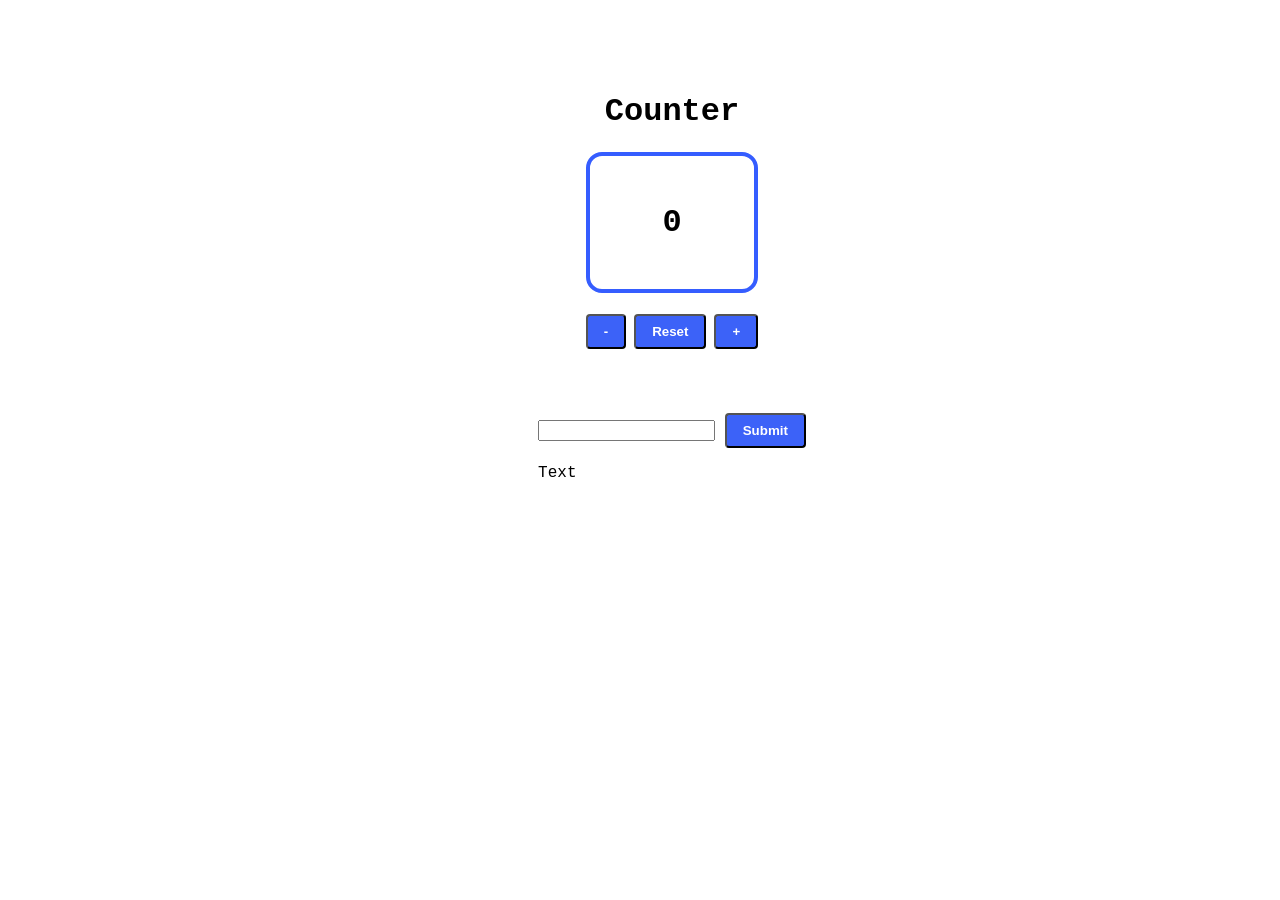
==== project-2/index.html @ de18a484 "init" ====
<!DOCTYPE html>
<html lang="en">
<head>
    <meta charset="UTF-8">
    <meta name="viewport" content="width=device-width, initial-scale=1.0">
    <title>Document</title>
    <link rel="stylesheet" href="styles.css">
</head>

<body>

    <div id="counter-container">
        <h1>Counter</h1>
        <h1 id="counter-text">0</h1>
        <div id="btn-container">
            <button class="btn" id="decrease-btn" onclick="decrement()">-</button>
            <button class="btn" id="reset-btn" onclick="reset()">Reset</button>
            <button class="btn" id="increase-btn" onclick="increment()">+</button>
        </div>
    </div>

    <div id="form-container">
        <form id="text-form">
            <input id="form-input" type="text"/>
            <button class="btn">Submit</button>
            <p id="form-text">Text</p>
        </form>
    </div>

    <script src="script.js"></script>
</body>

</html>
---- project-2/styles.css ----
body {
    display: flex;
    flex-direction: column;
    align-items: center;

    width: 100%;
    height: 100%;

    gap: 64px;

    padding: 24px;
    padding-top: 64px;
    font-family: 'Courier New', Courier, monospace;
}

#counter-text {
    border: 4px solid rgb(53, 93, 255);
    border-radius: 16px;
    text-align: center;
    padding: 48px;
}

#counter-container {
    text-align: center;
}

.btn {
    background-color: rgb(60, 98, 248);
    color: white;
    padding: 8px 16px 8px 16px;
    border-radius: 4px;
    
    text-align: center;
    font-weight: bold;
}

#btn-container {
    display: flex;
    flex-direction: row;
    gap: 8px;
}
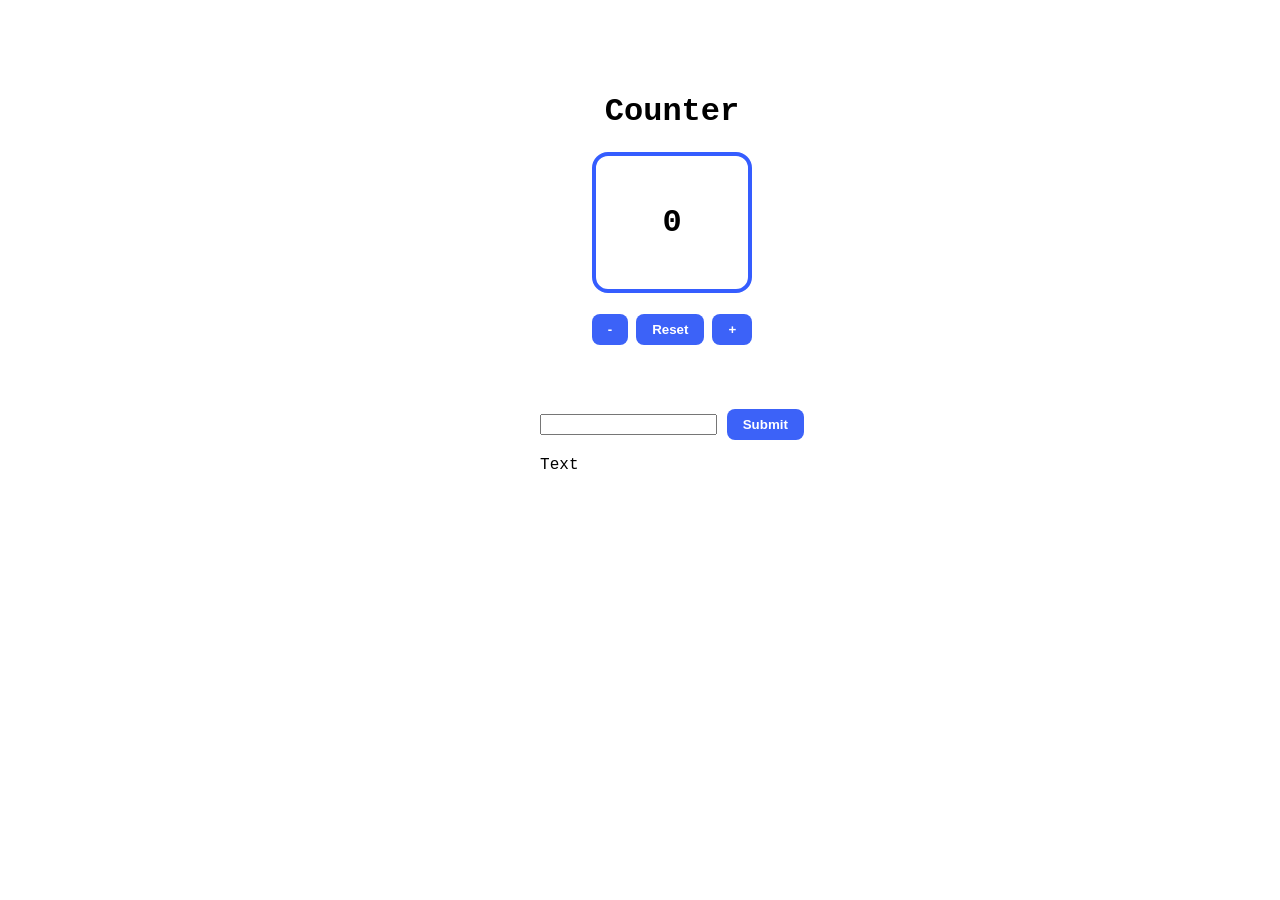
==== commit 3e498bd6: "chore: update title and js" ====
--- a/project-2/index.html
+++ b/project-2/index.html
@@ -3,8 +3,8 @@
 <head>
     <meta charset="UTF-8">
     <meta name="viewport" content="width=device-width, initial-scale=1.0">
-    <title>Document</title>
-    <link rel="stylesheet" href="styles.css">
+    <title>Project 2</title>
+    <link rel="stylesheet" href="style.css">
 </head>
 
 <body>
@@ -13,9 +13,9 @@
         <h1>Counter</h1>
         <h1 id="counter-text">0</h1>
         <div id="btn-container">
-            <button class="btn" id="decrease-btn" onclick="decrement()">-</button>
-            <button class="btn" id="reset-btn" onclick="reset()">Reset</button>
-            <button class="btn" id="increase-btn" onclick="increment()">+</button>
+            <button class="btn" id="decrease-btn">-</button>
+            <button class="btn" id="reset-btn">Reset</button>
+            <button class="btn" id="increase-btn">+</button>
         </div>
     </div>
 
--- a/project-2/style.css
+++ b/project-2/style.css
@@ -0,0 +1,50 @@
+body {
+    display: flex;
+    flex-direction: column;
+    align-items: center;
+
+    width: 100%;
+    height: 100%;
+
+    gap: 64px;
+
+    padding: 24px;
+    padding-top: 64px;
+    font-family: 'Courier New', Courier, monospace;
+}
+
+#counter-text {
+    border: 4px solid rgb(53, 93, 255);
+    border-radius: 16px;
+    text-align: center;
+    padding: 48px;
+}
+
+#counter-container {
+    text-align: center;
+}
+
+.btn {
+    background-color: rgb(60, 98, 248);
+    color: white;
+    padding: 8px 16px 8px 16px;
+    border-radius: 4px;
+    
+    text-align: center;
+    font-weight: bold;
+
+    border-radius: 8px;
+    border: none;
+
+    transition: background-color 200ms ease-out;
+}
+
+.btn:hover {
+    background-color: rgb(89, 120, 244);
+}
+
+#btn-container {
+    display: flex;
+    flex-direction: row;
+    gap: 8px;
+}
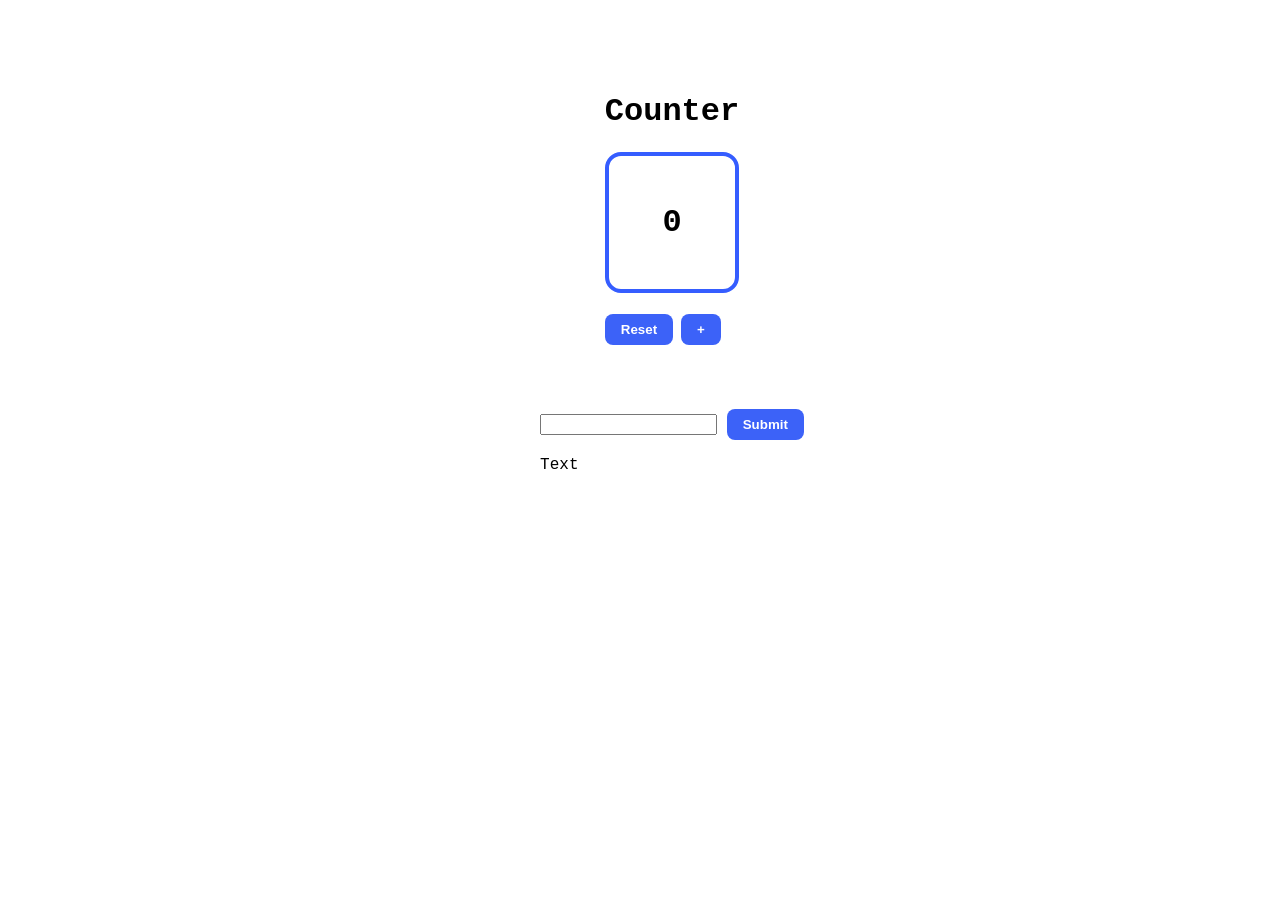
==== commit 8f30ead9: "feat: move template" ====
--- a/project-2/index.html
+++ b/project-2/index.html
@@ -13,7 +13,6 @@
         <h1>Counter</h1>
         <h1 id="counter-text">0</h1>
         <div id="btn-container">
-            <button class="btn" id="decrease-btn">-</button>
             <button class="btn" id="reset-btn">Reset</button>
             <button class="btn" id="increase-btn">+</button>
         </div>
@@ -27,7 +26,6 @@
         </form>
     </div>
 
-    <script src="script.js"></script>
 </body>
 
 </html>
